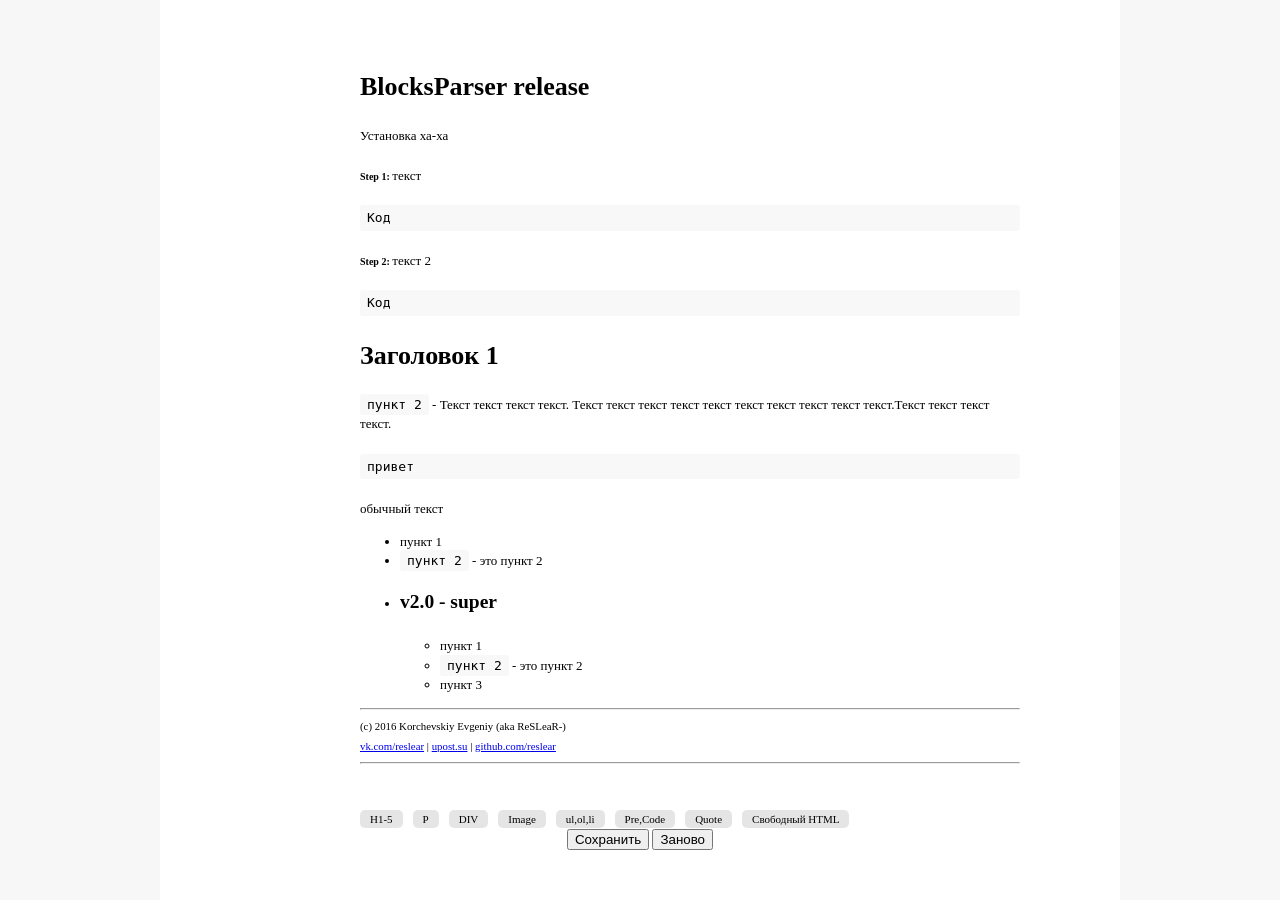
==== index.htm @ c51942a6 "update" ====
<!DOCTYPE HTML>
<meta charset="utf-8">
<title>BlocksParser</title>
<link rel="stylesheet" href="parser/parser.min.css">
<link rel="stylesheet" href="add/add.min.css">



<div class="blog">

    <h1>BlocksParser release</h1>
    <p>Установка ха-ха</p>
    <div class="steps">
        <p class="step">текст</p>
        <pre><code>Код</code></pre>
        <p class="step">текст 2</p>
        <pre><code>Код</code></pre>
    </div>

    <h1>Заголовок 1</h1>
    <p><code>пункт 2</code> - Текст текст текст текст. Текст текст текст текст текст текст текст текст текст текст.Текст текст текст текст.</p>

    <pre><code>привет</code></pre>

    обычный текст

    <ul>
        <li>пункт 1</li>
        <li><code>пункт 2</code> - это пункт 2</li>
        <li>
            <h2>v2.0 - super</h2>
            <ul>
                <li>пункт 1</li>
                <li><code>пункт 2</code> - это пункт 2</li>
                <li>пункт 3</li>
            </ul>
        </li>
    </ul>

    <hr />
    <small>
        (c) 2016 Korchevskiy Evgeniy (aka ReSLeaR-)<br>
        <a href="https://vk.com/reslear">vk.com/reslear</a> | <a href="http://upost.su">upost.su</a> | <a href="https://github.com/reslear">github.com/reslear</a>
    </small>
    <hr />
    <br /><br />

    <div data-bm-ignore class="pane_add"></div>
</div>

<div class="btns" >
    <button id="save" type="button" title="Созранить результат (Обратный парсинг)">Сохранить</button>
    <button id="render" type="button" title="Заново сгенерировать весь проект">Заново</button>
</div>

<script src="parser/parser.js"></script>
<script src="add/add.js"></script>

<script>
(function(){
    var myBlock = new BlocksParser('.blog');

    var save = document.querySelector('#save');
    var render = document.querySelector('#render');

    save.onclick = function(){
        myBlock.compile();
        this.classList.add('hide');
        render.classList.remove('hide');
    };

    render.onclick = function(){
        myBlock.render();
        this.classList.add('hide');
        save.classList.remove('hide');
    };

    var myAdd = new Blocks.Add();
    myAdd.init('.pane_add');


}());
</script>
---- parser/parser.min.css ----
html{background:#f7f7f7}body{font:normal 13px/1.5 Open Sans,Tahoma;margin:0 auto;width:960px;background:#fff;min-height:100vh;padding:50px 0;box-sizing:border-box;overflow-y:scroll}.blocks-parser{position:relative}.blocks-parser .bm-render{outline:none;cursor:text;width:100%}.blocks-parser .bm-focus{box-sizing:border-box;background:#ffffd6;border-radius:1px}.blocks-parser .bm-child{cursor:text;outline:none;display:inline}.blocks-parser>.bm-child{display:block}.blog{padding-left:200px;padding-right:100px;box-sizing:border-box}.blog h1,.blog h2,.blog p,.blog pre{margin-bottom:20px}.blog code{background:#f8f8f8;padding:3px 7px;border-radius:3px;box-sizing:border-box}.blog pre code{width:100%;display:block;tab-size:4}.blog .steps{counter-reset:a}.blog .steps .step:before{content:"Step " counter(a) ": ";font-size:10px;font-weight:700;counter-increment:a}.btns{text-align:center}
---- add/add.min.css ----
.blocks-add-btn{box-sizing:content-box;background:none;border:0;color:inherit;font:inherit;line-height:normal;overflow:visible;padding:0;user-select:none;outline:none;background:rgba(0,0,0,.1);cursor:pointer;padding:3px 10px;border-radius:5px;font-size:11px}.blocks-add-btn:not(:first-child){margin-left:10px}.blocks-add-btn:hover{background:rgba(0,0,0,.2)}.blocks-add-btn:active{background:rgba(0,0,0,.3)}
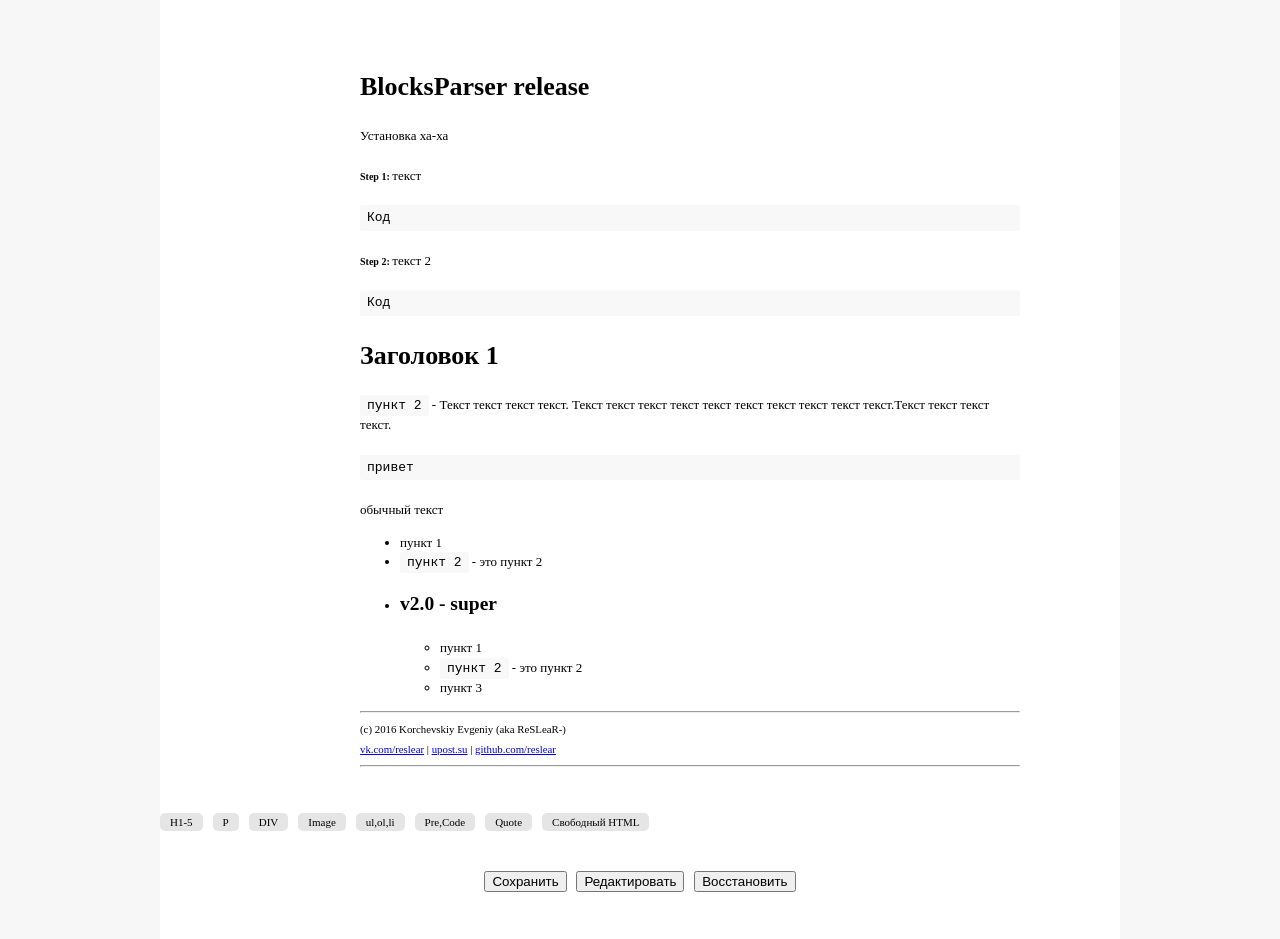
==== commit e021da7e: "global fix very many global fixses" ====
--- a/index.htm
+++ b/index.htm
@@ -44,13 +44,18 @@
     </small>
     <hr />
     <br /><br />
-
-    <div data-bm-ignore class="pane_add"></div>
 </div>
+<div class="pane_add"></div>
 
 <div class="btns" >
+    <br /><br />
     <button id="save" type="button" title="Созранить результат (Обратный парсинг)">Сохранить</button>
-    <button id="render" type="button" title="Заново сгенерировать весь проект">Заново</button>
+    &nbsp;
+    <button id="render" type="button" title="Начать редактирвоание блоков">Редактировать</button>
+    &nbsp;
+    <button id="restore" type="button" title="Восстановить первоначальное состояние">Восстановить</button>
+
+
 </div>
 
 <script src="parser/parser.js"></script>
@@ -59,24 +64,34 @@
 <script>
 (function(){
     var myBlock = new BlocksParser('.blog');
+    var myAdd = new Blocks.Add();
+
+    /* */
+
+
+
+    /* */
+    myBlock.render();
 
     var save = document.querySelector('#save');
     var render = document.querySelector('#render');
+    var restore = document.querySelector('#restore');
 
     save.onclick = function(){
-        myBlock.compile();
-        this.classList.add('hide');
-        render.classList.remove('hide');
+        myBlock.render( true );
+    };
+    render.onclick = function(){
+        myBlock.render();
+    };
+    restore.onclick = function(){
+        myBlock.render(true, true);
     };
 
-    render.onclick = function(){
-        myBlock.render();
-        this.classList.add('hide');
-        save.classList.remove('hide');
-    };
+    myAdd.init('.pane_add', '.blog', function(html){
 
-    var myAdd = new Blocks.Add();
-    myAdd.init('.pane_add');
+        var parsed = myBlock.single(html);
+        return parsed;
+    });
 
 
 }());
--- a/parser/parser.min.css
+++ b/parser/parser.min.css
@@ -1 +1 @@
-html{background:#f7f7f7}body{font:normal 13px/1.5 Open Sans,Tahoma;margin:0 auto;width:960px;background:#fff;min-height:100vh;padding:50px 0;box-sizing:border-box;overflow-y:scroll}.blocks-parser{position:relative}.blocks-parser .bm-render{outline:none;cursor:text;width:100%}.blocks-parser .bm-focus{box-sizing:border-box;background:#ffffd6;border-radius:1px}.blocks-parser .bm-child{cursor:text;outline:none;display:inline}.blocks-parser>.bm-child{display:block}.blog{padding-left:200px;padding-right:100px;box-sizing:border-box}.blog h1,.blog h2,.blog p,.blog pre{margin-bottom:20px}.blog code{background:#f8f8f8;padding:3px 7px;border-radius:3px;box-sizing:border-box}.blog pre code{width:100%;display:block;tab-size:4}.blog .steps{counter-reset:a}.blog .steps .step:before{content:"Step " counter(a) ": ";font-size:10px;font-weight:700;counter-increment:a}.btns{text-align:center}+html{background:#f7f7f7}body{font:normal 13px/1.5 Open Sans,Tahoma;margin:0 auto;width:960px;background:#fff;min-height:100vh;padding:50px 0;box-sizing:border-box;overflow-y:scroll}.blocks-parser{position:relative}.blocks-parser .bm-render{outline:none;cursor:text;width:100%}.blocks-parser .bm-child{cursor:text;outline:none;display:inline}.blocks-parser .bm-child:focus{background:#ffffd6;border-radius:1px}.blocks-parser>.bm-child{display:block}.blog{padding-left:200px;padding-right:100px;box-sizing:border-box}.blog h1,.blog h2,.blog p,.blog pre{margin-bottom:20px}.blog code{background:#f8f8f8;padding:3px 7px;border-radius:3px;box-sizing:border-box}.blog pre code{width:100%;display:block;tab-size:4}.blog .steps{counter-reset:a}.blog .steps .step:before{content:"Step " counter(a) ": ";font-size:10px;font-weight:700;counter-increment:a}.btns{text-align:center}
